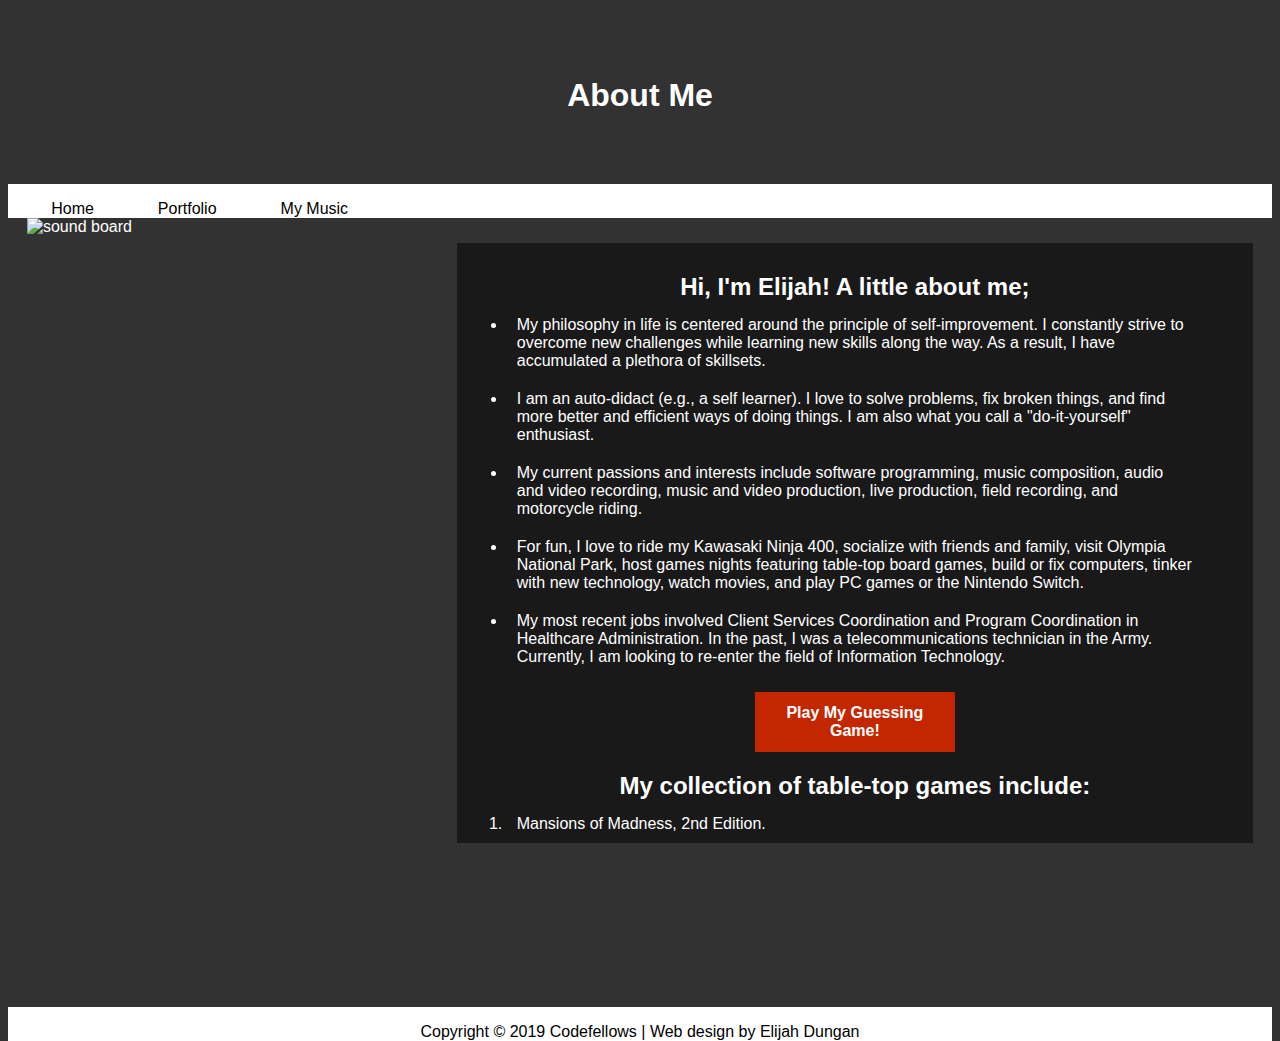
==== index.html @ 58ced511 "completed adding username to guessing game" ====
<!DOCTYPE html>
<html lang="en">
    <head>
        <title>About Elijah Dungan</title>
        <meta charset="utf-8"></meta> 
        <!--<link href="css/reset.css" type="text/css" rel="stylesheet" />-->
        <link href="css/styles.css" type="text/css" rel="stylesheet" />
    </head>
    <body>
        <header>
            <h1>About Me</h1>
            <nav>
                <ul>
                    <li><a href="">Home</a></li>
                    <li><a href="">Portfolio</a></li>
                    <li><a href="https://www.reverbnation.com/elijahdungan" target="_blank">My Music</a></li>
                </ul>
            </nav>
        </header>
        <main>
            <aside>
                <img src="C:\Users\Elijah\code-fellows\201\lab2\Lab2-Demo\content\self_portrait.jpg" alt="sound board"></img>
            </aside>
            <section>
                <article>
                    <h2>Hi, I'm Elijah! A little about me;</h2>
                    <ul>
                        <li>My philosophy in life is centered around the principle of self-improvement. I constantly strive to overcome new challenges while learning new skills along the way. As a result, I have accumulated a plethora of skillsets. </li>
                        <li>I am an auto-didact (e.g., a self learner). I love to solve problems, fix broken things, and find more better and efficient ways of doing things. I am also what you call a "do-it-yourself" enthusiast.  </li>
                        <li>My current passions and interests include software programming, music composition, audio and video recording, music and video production, live production, field recording, and motorcycle riding.</li> 
                        <li>For fun, I love to ride my Kawasaki Ninja 400, socialize with friends and family, visit Olympia National Park, host games nights featuring table-top board games, build or fix computers, tinker with new technology, watch movies, and play PC games or the Nintendo Switch.</li>
                        <li>My most recent jobs involved Client Services Coordination and Program Coordination in Healthcare Administration. In the past, I was a telecommunications technician in the Army. Currently, I am looking to re-enter the field of Information Technology. </li>
                    </ul>
                    <div id="buttonarea">
                        <button id="button" onclick="guessingGame()">Play My Guessing Game!</button>
                    </div>
                    <h2>My collection of table-top games include: </h2>
                    <ol>
                        <li>Mansions of Madness, 2nd Edition.</li>
                        <li>Betrayal at House on the Hill, 2nd Edition with Widow's Walk expansion.</li>
                        <li>Dead of Winter.</li>
                        <li>Detective: A Modern Crime Board Game.</li>
                        <li>Forbidden Desert.</li>
                        <li>Sherif of Nottingham.</li>
                        <li>Magic the Gathering: Arena of the Planeswalkers with Zendikar expansion.</li>
                        <li>One Night Werewolf.</li>
                        <li>Sushi Go</li>
                        <li>Monopoly</li>
                        <li>Clue</li>
                    </ol>
                </article>
            </section>
        </main>
        <footer>
            <p id="copyright">Copyright &copy; 2019 Codefellows | Web design by Elijah Dungan</p>
        </footer>
        <script src="js/app.js" type="text/javascript"></script>
    </body>
</html>
---- css/styles.css ----
* {
    background-color: rgb(50, 50, 50);
    box-sizing: border-box;
    color: white;
    font-family: Arial, Helvetica, sans-serif;
}
body {
    height: 100%;
    position: relative;
}
main {
    display: block;
    min-height: 90vh;
    overflow: hidden;
    position: relative;
    padding-bottom: 0px;
}
header {
    background-image: url("https://scontent-sea1-1.xx.fbcdn.net/v/t31.0-8/23157064_1819688351417320_202713015639352194_o.jpg?_nc_cat=101&_nc_ht=scontent-sea1-1.xx&oh=6e3c5b2032e828e76a6233af0883e0b0&oe=5D6818BF");
    background-repeat: no-repeat;
    background-position: 0px -230px;
    background-attachment: fixed;
    background-size: 100%;
    text-align: center;
}
h1 {
    background-color:rgb(194, 104, 2, 0); 
    display: inline-block;
    font-size: 2em;
    padding: 1.5em;
}
a {
    text-decoration: none;
}
nav {
    background-color: white;
    overflow: hidden;
    width: 100%;
    text-align: center;
}
nav ul li {
    background-color: white;
    float: left;
    list-style-type: none;
}
nav ul li a {
    background-color: rgb(255, 255, 255, 0);
    color: black;
    display: block;
    margin-left: 0.2em;
    margin-right: 3.8em;
/*  transition: 0.4s;
}
nav ul li a:hover {
    padding: 2px;
    border: 2px solid black; 
    transition: 0.4s; */
}
aside {
    float: left;
    margin: 0 1.5%;
    overflow: hidden;
    width: 30%;
    
}
aside img {
    text-align: center;
    margin-top: -14px;
}
section {
    float: right;
    margin: 0 1.5%;
    width: 63%;
}
article {
    background-color: rgb(25, 25, 25);
    height: 600px;
    padding: 10px;
    margin-top: 25px;
    margin-bottom: 25px;
    /*margin-left: -18px;*/
    overflow-y: scroll;
}
h2 {
    background-color: rgb(25, 25, 25);
    text-align: center;
}
article ul {
    background-color: rgb(25, 25, 25);
    padding: 0px;
    margin-top: -15px;
    margin-left: 40px;
    margin-right: 40px;
}
article ul li {
    background-color: rgb(25, 25, 25);
    padding: 10px;
}
#buttonarea {
    background-color: rgb(25, 25, 25);
    text-align: center;
    margin-top: 0px;
    margin-bottom: 0px;
}
#button {
    background-color: rgb(196, 39, 0);
    border: none;
    font-size: 1em;
    font-weight: bold;
    height: 60px;
    width: 200px;
    transition: 0.4s;
}
#button:hover {
    background-color: white;
    color: black;
    transition: 0.4s;
}
article ol {
    background-color: rgb(25, 25, 25);
    padding: 0px;
    margin-top: -15px;
    margin-left: 40px;
    margin-right: 40px;
}
article ol li {
    background-color: rgb(25, 25, 25);
    padding: 10px;
}
footer {
    background-color: rgb(255, 255, 255);
    bottom: 0;
    position: absolute;
    width: 100%;
    height: 2%;
    text-align: center;
}
#copyright {
    background-color: rgb(255, 255, 255);
    color: black;
    font-size: 1em;
};
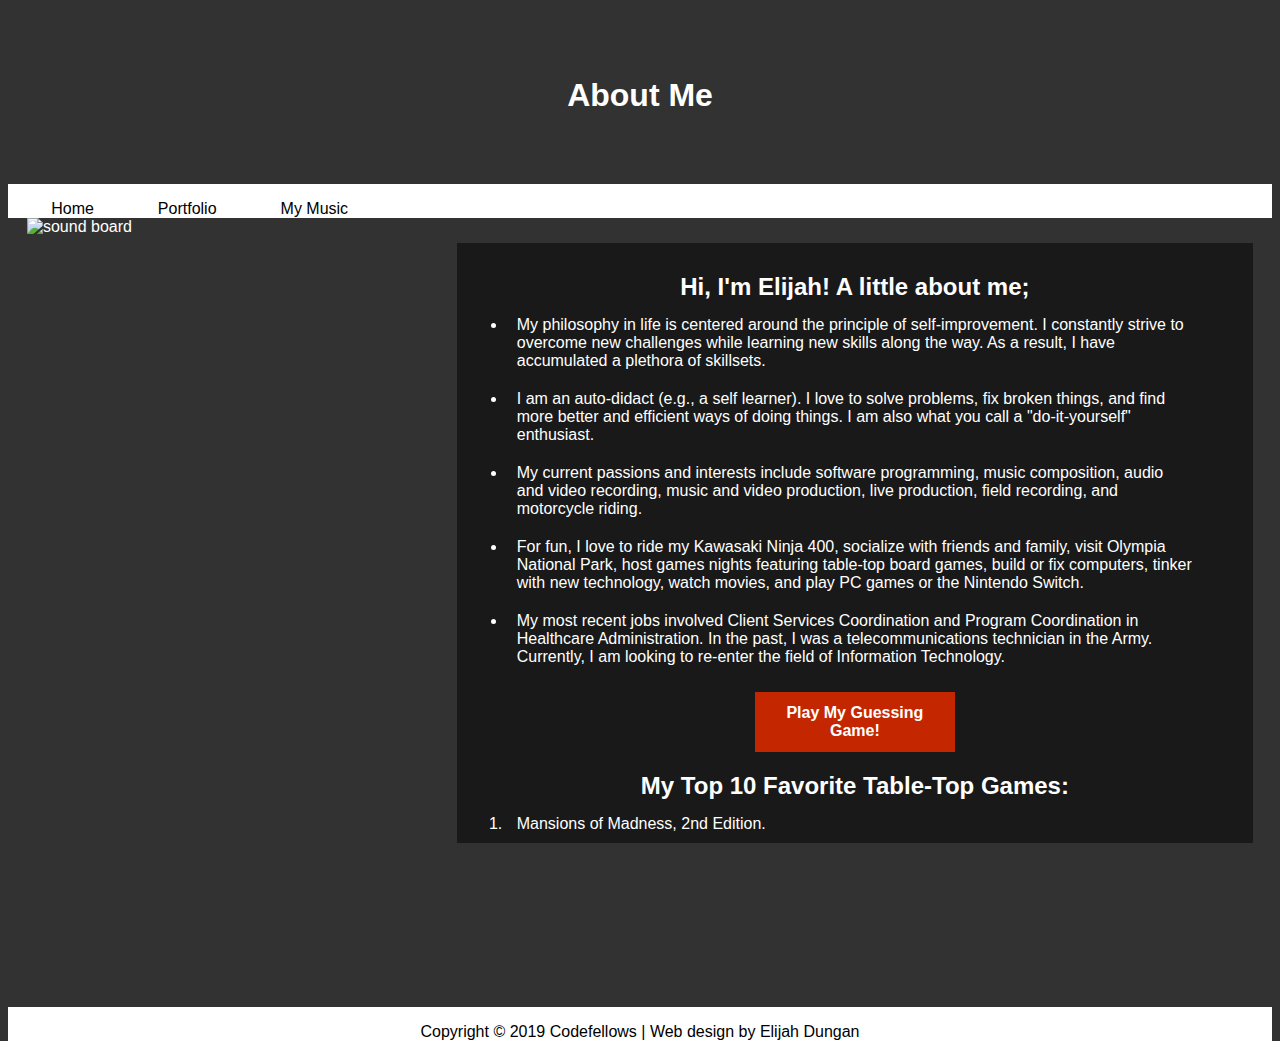
==== commit 6b786ece: "added readme" ====
--- a/index.html
+++ b/index.html
@@ -34,7 +34,7 @@
                     <div id="buttonarea">
                         <button id="button" onclick="guessingGame()">Play My Guessing Game!</button>
                     </div>
-                    <h2>My collection of table-top games include: </h2>
+                    <h2>My Top 10 Favorite Table-Top Games:</h2>
                     <ol>
                         <li>Mansions of Madness, 2nd Edition.</li>
                         <li>Betrayal at House on the Hill, 2nd Edition with Widow's Walk expansion.</li>
@@ -46,7 +46,6 @@
                         <li>One Night Werewolf.</li>
                         <li>Sushi Go</li>
                         <li>Monopoly</li>
-                        <li>Clue</li>
                     </ol>
                 </article>
             </section>
@@ -56,4 +55,4 @@
         </footer>
         <script src="js/app.js" type="text/javascript"></script>
     </body>
-</html>    
+</html>    --- a/css/styles.css
+++ b/css/styles.css
@@ -64,7 +64,6 @@
     
 }
 aside img {
-    text-align: center;
     margin-top: -14px;
 }
 section {
@@ -139,4 +138,4 @@
     background-color: rgb(255, 255, 255);
     color: black;
     font-size: 1em;
-};
+};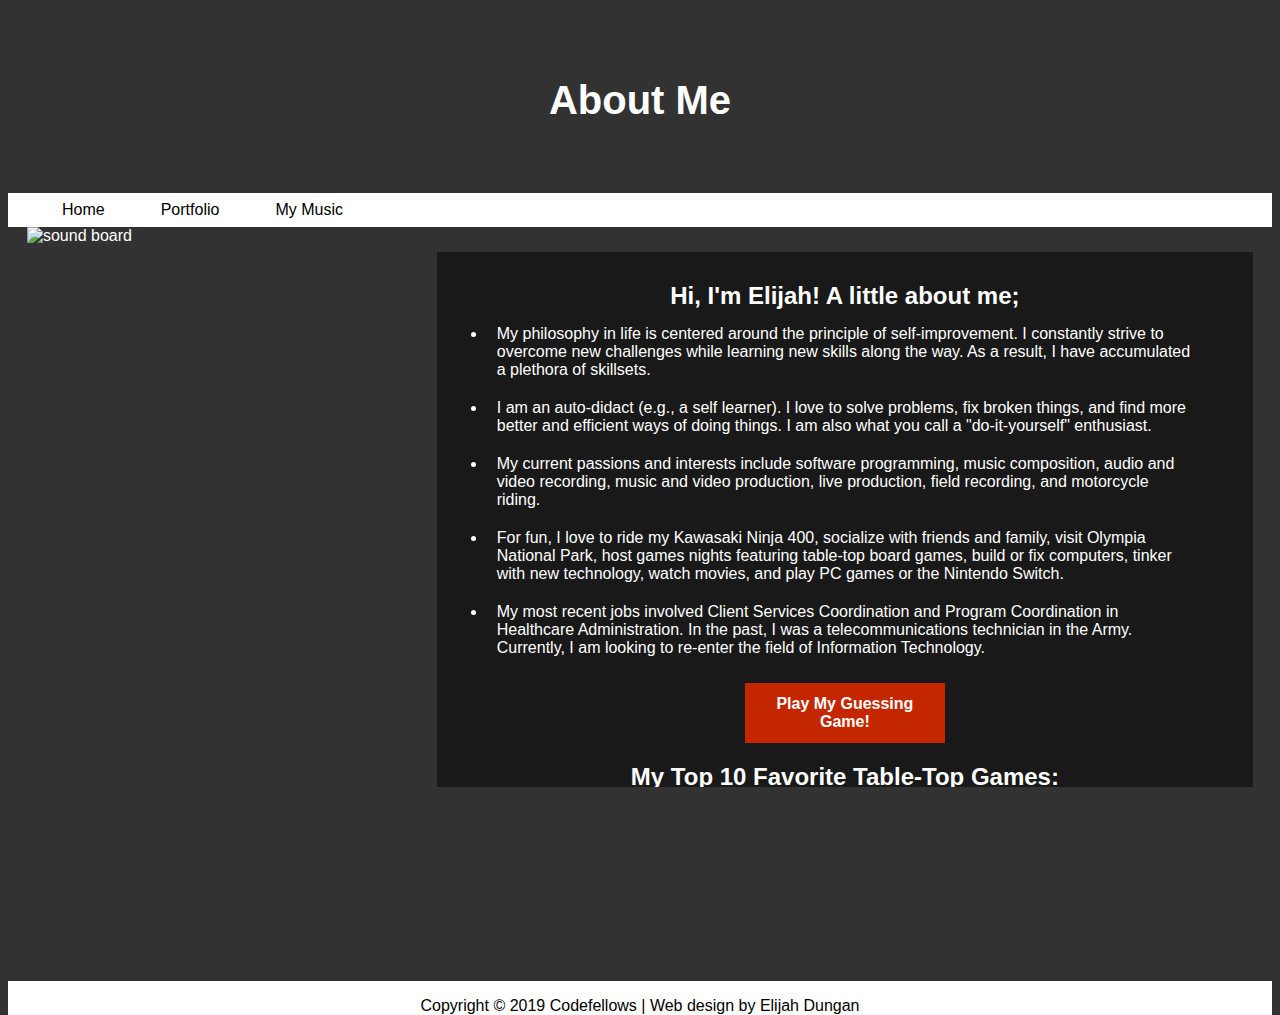
==== commit 43a339f9: "adjusted layout" ====
--- a/index.html
+++ b/index.html
@@ -36,14 +36,14 @@
                     </div>
                     <h2>My Top 10 Favorite Table-Top Games:</h2>
                     <ol>
-                        <li>Mansions of Madness, 2nd Edition.</li>
-                        <li>Betrayal at House on the Hill, 2nd Edition with Widow's Walk expansion.</li>
-                        <li>Dead of Winter.</li>
-                        <li>Detective: A Modern Crime Board Game.</li>
-                        <li>Forbidden Desert.</li>
-                        <li>Sherif of Nottingham.</li>
-                        <li>Magic the Gathering: Arena of the Planeswalkers with Zendikar expansion.</li>
-                        <li>One Night Werewolf.</li>
+                        <li>Mansions of Madness, 2nd Edition</li>
+                        <li>Betrayal at House on the Hill: 2nd Edition</li>
+                        <li>Dead of Winter</li>
+                        <li>Detective: A Modern Crime Board Game</li>
+                        <li>Forbidden Desert</li>
+                        <li>Sherif of Nottingham</li>
+                        <li>Magic the Gathering: Arena of the Planeswalkers</li>
+                        <li>One Night Werewolf</li>
                         <li>Sushi Go</li>
                         <li>Monopoly</li>
                     </ol>
--- a/css/styles.css
+++ b/css/styles.css
@@ -10,7 +10,7 @@
 }
 main {
     display: block;
-    min-height: 90vh;
+    min-height: 86vh;
     overflow: hidden;
     position: relative;
     padding-bottom: 0px;
@@ -26,35 +26,46 @@
 h1 {
     background-color:rgb(194, 104, 2, 0); 
     display: inline-block;
-    font-size: 2em;
+    font-size: 2.5em;
     padding: 1.5em;
+    margin-top: 10px;
+    margin-bottom: 10px;
 }
 a {
     text-decoration: none;
 }
 nav {
-    background-color: white;
+    background-color: rgb(255, 255, 255);
     overflow: hidden;
     width: 100%;
     text-align: center;
 }
 nav ul li {
-    background-color: white;
+    background-color: rgb(255, 255, 255);
     float: left;
     list-style-type: none;
+    padding: 10px;
+    margin-top: -18px;
+    margin-bottom: -2px;
+    margin-left: -28px;
 }
 nav ul li a {
-    background-color: rgb(255, 255, 255, 0);
+    background-color: rgb(255, 255, 255);
     color: black;
     display: block;
-    margin-left: 0.2em;
-    margin-right: 3.8em;
-/*  transition: 0.4s;
+    margin-left: 2em;
+    margin-right: 2em;
+    padding: 0px;
+    
 }
 nav ul li a:hover {
+    border: 2px solid black; 
     padding: 2px;
-    border: 2px solid black; 
-    transition: 0.4s; */
+   
+    margin-bottom: -4px;
+    margin-top: -4px;
+    margin-left: 1.75em;
+    margin-right: 1.75em;
 }
 aside {
     float: left;
@@ -64,6 +75,7 @@
     
 }
 aside img {
+    height: 600px;
     margin-top: -14px;
 }
 section {
@@ -73,11 +85,11 @@
 }
 article {
     background-color: rgb(25, 25, 25);
-    height: 600px;
+    height: 535px;
     padding: 10px;
     margin-top: 25px;
     margin-bottom: 25px;
-    /*margin-left: -18px;*/
+    margin-left: -20px;
     overflow-y: scroll;
 }
 h2 {
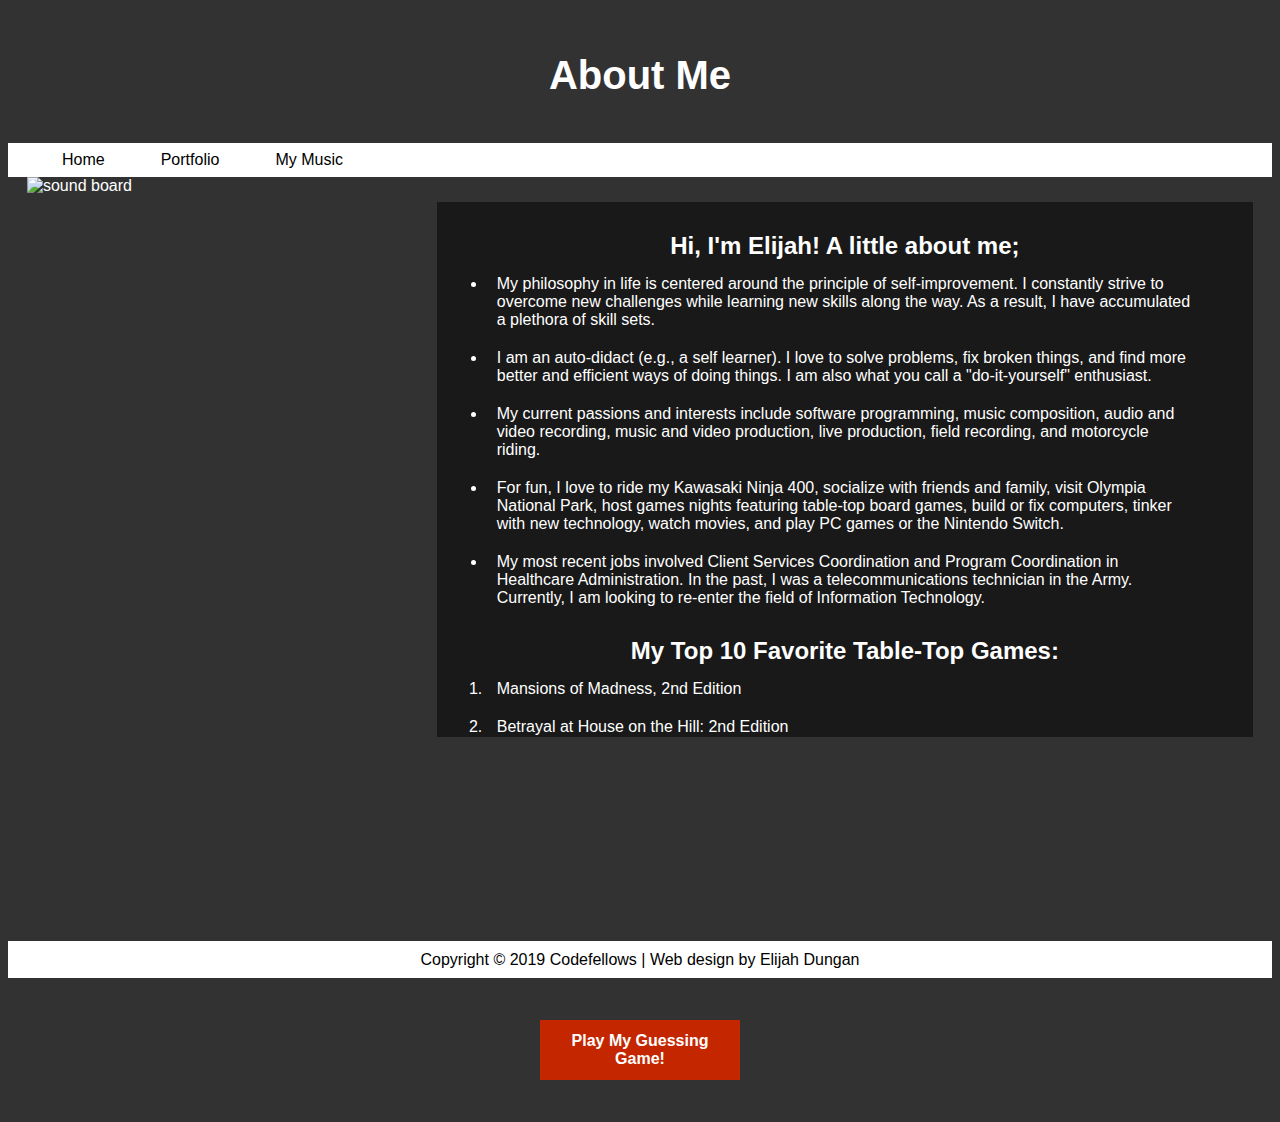
==== commit 1b53a188: "overhauled layout" ====
--- a/index.html
+++ b/index.html
@@ -7,7 +7,7 @@
         <link href="css/styles.css" type="text/css" rel="stylesheet" />
     </head>
     <body>
-        <header>
+        <header id="header1">
             <h1>About Me</h1>
             <nav>
                 <ul>
@@ -25,15 +25,12 @@
                 <article>
                     <h2>Hi, I'm Elijah! A little about me;</h2>
                     <ul>
-                        <li>My philosophy in life is centered around the principle of self-improvement. I constantly strive to overcome new challenges while learning new skills along the way. As a result, I have accumulated a plethora of skillsets. </li>
+                        <li>My philosophy in life is centered around the principle of self-improvement. I constantly strive to overcome new challenges while learning new skills along the way. As a result, I have accumulated a plethora of skill sets. </li>
                         <li>I am an auto-didact (e.g., a self learner). I love to solve problems, fix broken things, and find more better and efficient ways of doing things. I am also what you call a "do-it-yourself" enthusiast.  </li>
                         <li>My current passions and interests include software programming, music composition, audio and video recording, music and video production, live production, field recording, and motorcycle riding.</li> 
                         <li>For fun, I love to ride my Kawasaki Ninja 400, socialize with friends and family, visit Olympia National Park, host games nights featuring table-top board games, build or fix computers, tinker with new technology, watch movies, and play PC games or the Nintendo Switch.</li>
                         <li>My most recent jobs involved Client Services Coordination and Program Coordination in Healthcare Administration. In the past, I was a telecommunications technician in the Army. Currently, I am looking to re-enter the field of Information Technology. </li>
                     </ul>
-                    <div id="buttonarea">
-                        <button id="button" onclick="guessingGame()">Play My Guessing Game!</button>
-                    </div>
                     <h2>My Top 10 Favorite Table-Top Games:</h2>
                     <ol>
                         <li>Mansions of Madness, 2nd Edition</li>
@@ -49,9 +46,14 @@
                     </ol>
                 </article>
             </section>
+            <div id="subfooter">
+                <p id="copyright">Copyright &copy; 2019 Codefellows | Web design by Elijah Dungan</p>
+            </div>
         </main>
         <footer>
-            <p id="copyright">Copyright &copy; 2019 Codefellows | Web design by Elijah Dungan</p>
+            <div id="buttonarea">
+                <button id="button" onclick="guessingGame()">Play My Guessing Game!</button>
+            </div>
         </footer>
         <script src="js/app.js" type="text/javascript"></script>
     </body>
--- a/css/styles.css
+++ b/css/styles.css
@@ -6,28 +6,22 @@
 }
 body {
     height: 100%;
+    background-image: url("https://scontent-sea1-1.xx.fbcdn.net/v/t1.0-9/35405017_2065145543538265_7500761732189519872_o.jpg?_nc_cat=105&_nc_ht=scontent-sea1-1.xx&oh=829f790b05176910fa8a2e32b8665c3e&oe=5D2B5884");
+    background-repeat: no-repeat;
+    background-position: 0px 0px;
+    background-attachment: fixed;
+    background-size: 110%;
     position: relative;
 }
-main {
-    display: block;
-    min-height: 86vh;
-    overflow: hidden;
-    position: relative;
-    padding-bottom: 0px;
-}
 header {
-    background-image: url("https://scontent-sea1-1.xx.fbcdn.net/v/t31.0-8/23157064_1819688351417320_202713015639352194_o.jpg?_nc_cat=101&_nc_ht=scontent-sea1-1.xx&oh=6e3c5b2032e828e76a6233af0883e0b0&oe=5D6818BF");
-    background-repeat: no-repeat;
-    background-position: 0px -230px;
-    background-attachment: fixed;
-    background-size: 100%;
+    background-color: rgb(0, 0, 0, 0);
     text-align: center;
 }
 h1 {
-    background-color:rgb(194, 104, 2, 0); 
+    background-color:rgb(0, 0, 0, 0); 
     display: inline-block;
     font-size: 2.5em;
-    padding: 1.5em;
+    padding: 35px;
     margin-top: 10px;
     margin-bottom: 10px;
 }
@@ -55,8 +49,7 @@
     display: block;
     margin-left: 2em;
     margin-right: 2em;
-    padding: 0px;
-    
+    padding: 0px;   
 }
 nav ul li a:hover {
     border: 2px solid black; 
@@ -67,16 +60,22 @@
     margin-left: 1.75em;
     margin-right: 1.75em;
 }
+main {
+    display: block;
+    overflow: hidden;
+    position: relative;
+    min-height: 89vh;
+}
 aside {
     float: left;
     margin: 0 1.5%;
     overflow: hidden;
-    width: 30%;
-    
+    width: 30%;   
 }
 aside img {
     height: 600px;
     margin-top: -14px;
+    margin-bottom: -2px;
 }
 section {
     float: right;
@@ -107,11 +106,43 @@
     background-color: rgb(25, 25, 25);
     padding: 10px;
 }
-#buttonarea {
+article ol {
     background-color: rgb(25, 25, 25);
+    padding: 0px;
+    margin-top: -15px;
+    margin-left: 40px;
+    margin-right: 40px;
+}
+article ol li {
+    background-color: rgb(25, 25, 25);
+    padding: 10px;
+}
+#subfooter {
+    background-color: rgb(255, 255, 255);
+    bottom: 0;
+    position: absolute;
+    width: 100%;
+    height: 37px;
     text-align: center;
+}
+#copyright {
+    background-color: rgb(255, 255, 255);
+    color: black;
+    font-size: 1em;
     margin-top: 0px;
     margin-bottom: 0px;
+    padding: 10px;
+}
+footer {
+    background-color: rgb(194, 104, 2, 0);
+    display: block;
+}
+#buttonarea {
+    background-color: rgb(25, 25, 25, 0);
+    text-align: center;
+    padding: 32px;
+    margin-top: 10px;
+    margin-bottom: 10px;
 }
 #button {
     background-color: rgb(196, 39, 0);
@@ -126,28 +157,4 @@
     background-color: white;
     color: black;
     transition: 0.4s;
-}
-article ol {
-    background-color: rgb(25, 25, 25);
-    padding: 0px;
-    margin-top: -15px;
-    margin-left: 40px;
-    margin-right: 40px;
-}
-article ol li {
-    background-color: rgb(25, 25, 25);
-    padding: 10px;
-}
-footer {
-    background-color: rgb(255, 255, 255);
-    bottom: 0;
-    position: absolute;
-    width: 100%;
-    height: 2%;
-    text-align: center;
-}
-#copyright {
-    background-color: rgb(255, 255, 255);
-    color: black;
-    font-size: 1em;
 };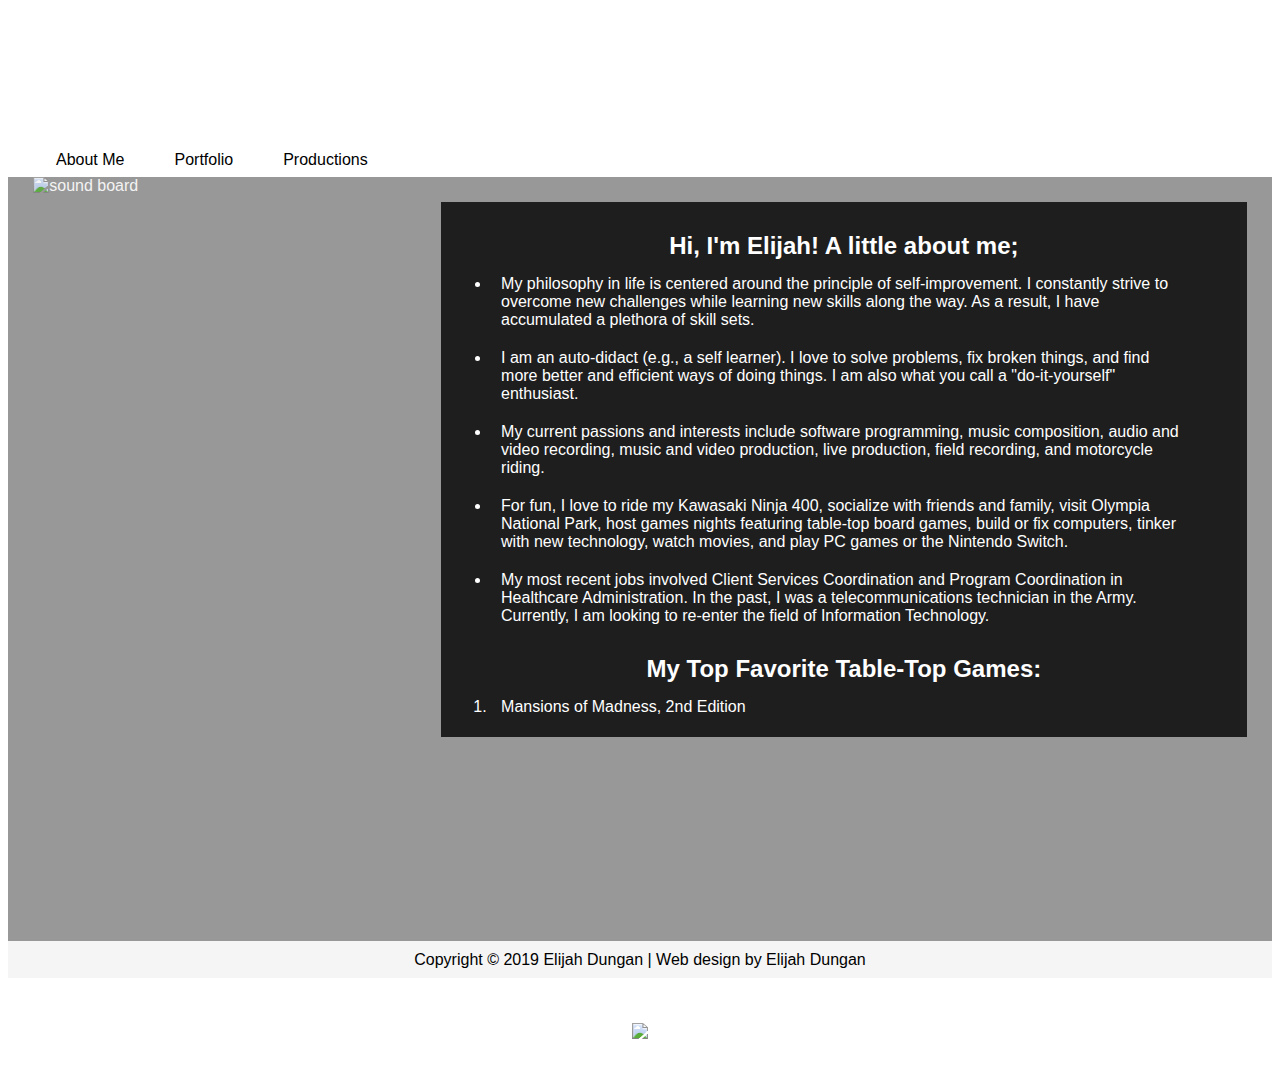
==== commit 09b563d9: "moved guessing game button and placed codefellows img inside footer" ====
--- a/index.html
+++ b/index.html
@@ -11,9 +11,9 @@
             <h1>About Me</h1>
             <nav>
                 <ul>
-                    <li><a href="">Home</a></li>
-                    <li><a href="">Portfolio</a></li>
-                    <li><a href="https://www.reverbnation.com/elijahdungan" target="_blank">My Music</a></li>
+                    <li><a href="C:\Users\Elijah\code-fellows\201\lab2\Lab2-Demo\index.html">About Me</a></li>
+                    <li><a href="C:\Users\Elijah\code-fellows\201\lab2\Lab2-Demo\portfolio.html">Portfolio</a></li>
+                    <li><a href="C:\Users\Elijah\code-fellows\201\lab2\Lab2-Demo\productions.html">Productions</a></li>
                 </ul>
             </nav>
         </header>
@@ -31,7 +31,7 @@
                         <li>For fun, I love to ride my Kawasaki Ninja 400, socialize with friends and family, visit Olympia National Park, host games nights featuring table-top board games, build or fix computers, tinker with new technology, watch movies, and play PC games or the Nintendo Switch.</li>
                         <li>My most recent jobs involved Client Services Coordination and Program Coordination in Healthcare Administration. In the past, I was a telecommunications technician in the Army. Currently, I am looking to re-enter the field of Information Technology. </li>
                     </ul>
-                    <h2>My Top 10 Favorite Table-Top Games:</h2>
+                    <h2>My Top Favorite Table-Top Games:</h2>
                     <ol>
                         <li>Mansions of Madness, 2nd Edition</li>
                         <li>Betrayal at House on the Hill: 2nd Edition</li>
@@ -47,13 +47,11 @@
                 </article>
             </section>
             <div id="subfooter">
-                <p id="copyright">Copyright &copy; 2019 Codefellows | Web design by Elijah Dungan</p>
+                <p id="copyright">Copyright &copy; 2019 Elijah Dungan | Web design by Elijah Dungan</p>
             </div>
         </main>
         <footer>
-            <div id="buttonarea">
-                <button id="button" onclick="guessingGame()">Play My Guessing Game!</button>
-            </div>
+            <a href="https://www.codefellows.org" target="_blank"><img src="https://images.ctfassets.net/qjy3jg1udcmq/1MN5F84EVi0SaAieSkqY6S/46d632aa1811432f9c0a92600a1a5ee6/cf-logo-horizontal-2-color-white.png"></a>
         </footer>
         <script src="js/app.js" type="text/javascript"></script>
     </body>
--- a/css/styles.css
+++ b/css/styles.css
@@ -1,16 +1,15 @@
 * {
-    background-color: rgb(50, 50, 50);
     box-sizing: border-box;
     color: white;
     font-family: Arial, Helvetica, sans-serif;
 }
 body {
     height: 100%;
-    background-image: url("https://scontent-sea1-1.xx.fbcdn.net/v/t1.0-9/35405017_2065145543538265_7500761732189519872_o.jpg?_nc_cat=105&_nc_ht=scontent-sea1-1.xx&oh=829f790b05176910fa8a2e32b8665c3e&oe=5D2B5884");
+    background-image: url("http://c1.peakpx.com/wallpaper/756/535/588/mixer-dj-audio-equipment-wallpaper.jpg");
     background-repeat: no-repeat;
-    background-position: 0px 0px;
+    background-position: -75px -400px;
     background-attachment: fixed;
-    background-size: 110%;
+    background-size: 280%;
     position: relative;
 }
 header {
@@ -29,22 +28,22 @@
     text-decoration: none;
 }
 nav {
-    background-color: rgb(255, 255, 255);
+    background-color: rgb(255, 255, 255, 0.9);
     overflow: hidden;
     width: 100%;
     text-align: center;
 }
 nav ul li {
-    background-color: rgb(255, 255, 255);
+    background-color: rgb(255, 255, 255, 0);
     float: left;
     list-style-type: none;
     padding: 10px;
     margin-top: -18px;
     margin-bottom: -2px;
-    margin-left: -28px;
+    margin-left: -34px;
 }
 nav ul li a {
-    background-color: rgb(255, 255, 255);
+    background-color: rgb(255, 255, 255, 0);
     color: black;
     display: block;
     margin-left: 2em;
@@ -54,13 +53,13 @@
 nav ul li a:hover {
     border: 2px solid black; 
     padding: 2px;
-   
     margin-bottom: -4px;
     margin-top: -4px;
     margin-left: 1.75em;
     margin-right: 1.75em;
 }
 main {
+    background-color: rgb(50, 50, 50, 0.5);
     display: block;
     overflow: hidden;
     position: relative;
@@ -68,7 +67,7 @@
 }
 aside {
     float: left;
-    margin: 0 1.5%;
+    margin: 0 2%;
     overflow: hidden;
     width: 30%;   
 }
@@ -76,49 +75,58 @@
     height: 600px;
     margin-top: -14px;
     margin-bottom: -2px;
+    opacity: 0.89;
+    filter: alpha(opacity=100);
 }
 section {
     float: right;
-    margin: 0 1.5%;
-    width: 63%;
+    margin: 0 2%;
+    width: 62%;
 }
 article {
-    background-color: rgb(25, 25, 25);
+    background-color: rgb(0, 0, 0, 0.8);
     height: 535px;
     padding: 10px;
     margin-top: 25px;
     margin-bottom: 25px;
-    margin-left: -20px;
+    margin-left: -22px;
     overflow-y: scroll;
 }
 h2 {
-    background-color: rgb(25, 25, 25);
+    background-color: rgb(25, 25, 25, 0);
     text-align: center;
 }
 article ul {
-    background-color: rgb(25, 25, 25);
+    background-color: rgb(25, 25, 25, 0);
     padding: 0px;
     margin-top: -15px;
     margin-left: 40px;
     margin-right: 40px;
 }
+article p {
+    background-color: rgb(25, 25, 25, 0);
+    padding: 10px;
+    margin-top: -15px;
+    margin-left: 40px;
+    margin-right: 40px;
+}
 article ul li {
-    background-color: rgb(25, 25, 25);
+    background-color: rgb(25, 25, 25, 0);
     padding: 10px;
 }
 article ol {
-    background-color: rgb(25, 25, 25);
+    background-color: rgb(25, 25, 25, 0);
     padding: 0px;
     margin-top: -15px;
     margin-left: 40px;
     margin-right: 40px;
 }
 article ol li {
-    background-color: rgb(25, 25, 25);
+    background-color: rgb(25, 25, 25, 0);
     padding: 10px;
 }
 #subfooter {
-    background-color: rgb(255, 255, 255);
+    background-color: rgb(255, 255, 255, 0.9);
     bottom: 0;
     position: absolute;
     width: 100%;
@@ -126,7 +134,7 @@
     text-align: center;
 }
 #copyright {
-    background-color: rgb(255, 255, 255);
+    background-color: rgb(255, 255, 255, 0);
     color: black;
     font-size: 1em;
     margin-top: 0px;
@@ -134,15 +142,21 @@
     padding: 10px;
 }
 footer {
-    background-color: rgb(194, 104, 2, 0);
+    background-color: rgb(0, 0, 0, 0);
     display: block;
+    height: auto;
+    width: auto;
+    text-align: center;
+}
+footer a img{
+        height: 55px;
+        margin-top: 45px;
+        margin-bottom: 30px;
 }
 #buttonarea {
     background-color: rgb(25, 25, 25, 0);
     text-align: center;
-    padding: 32px;
-    margin-top: 10px;
-    margin-bottom: 10px;
+    padding: 50px; /* remove when porfolio links are added */
 }
 #button {
     background-color: rgb(196, 39, 0);
@@ -157,4 +171,18 @@
     background-color: white;
     color: black;
     transition: 0.4s;
+}
+.music {
+    width: auto;
+    height: auto;
+    min-width: 100%;
+    max-width: 100%;
+    padding: 0px 30px 0px 30px;
+}
+.video {
+    width: auto;
+    height: 416px;
+    min-width: 100%;
+    max-width: 100%;
+    padding: 0px 30px 0px 30px;
 };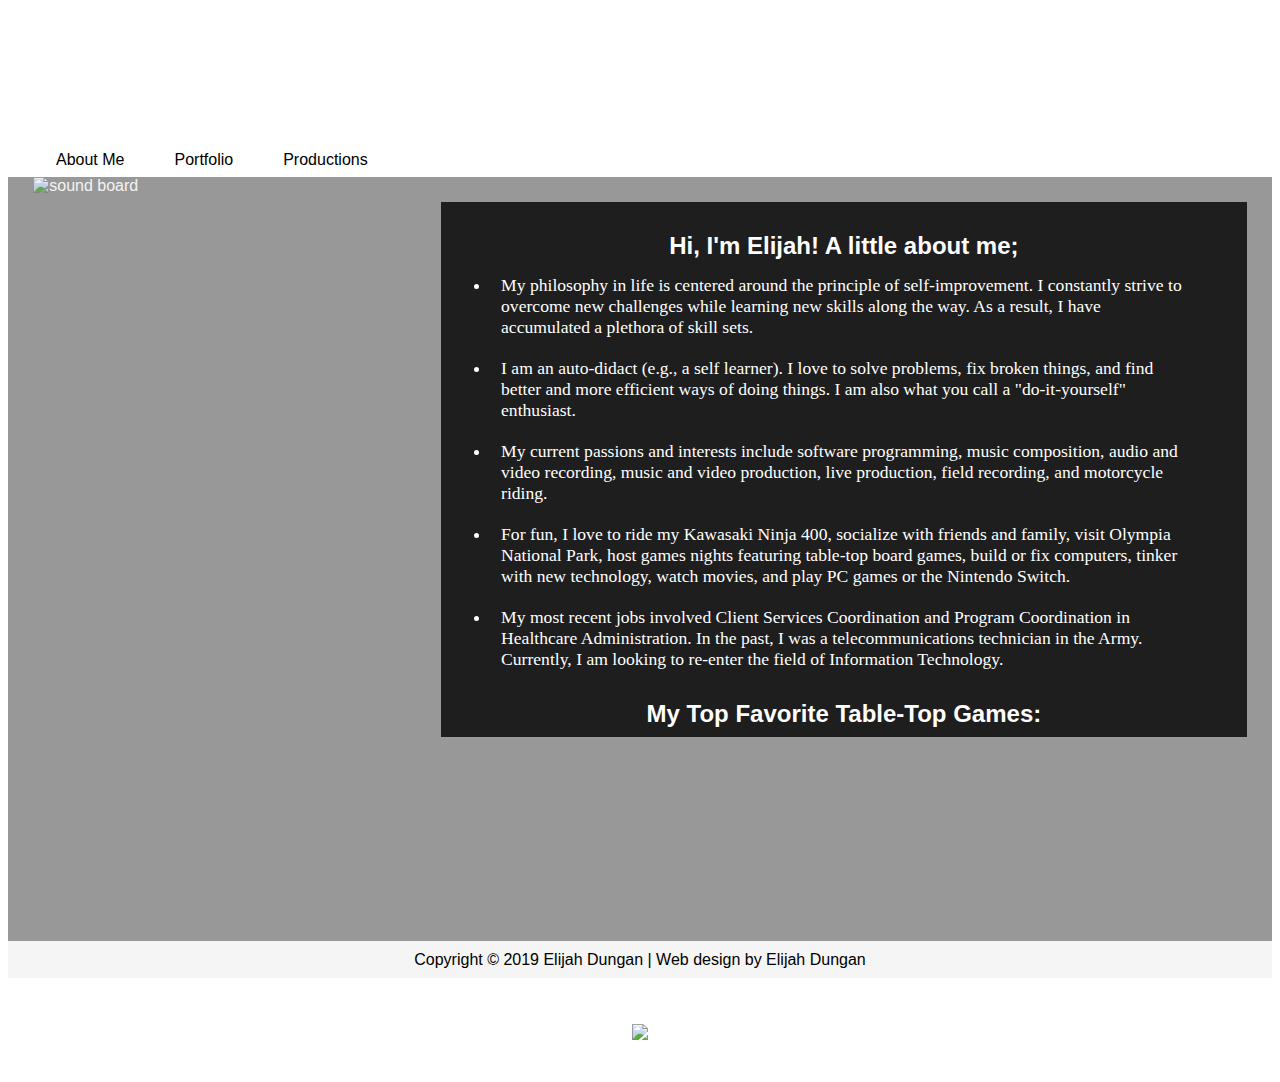
==== commit 55513ebc: "push before pair programming" ====
--- a/index.html
+++ b/index.html
@@ -26,7 +26,7 @@
                     <h2>Hi, I'm Elijah! A little about me;</h2>
                     <ul>
                         <li>My philosophy in life is centered around the principle of self-improvement. I constantly strive to overcome new challenges while learning new skills along the way. As a result, I have accumulated a plethora of skill sets. </li>
-                        <li>I am an auto-didact (e.g., a self learner). I love to solve problems, fix broken things, and find more better and efficient ways of doing things. I am also what you call a "do-it-yourself" enthusiast.  </li>
+                        <li>I am an auto-didact (e.g., a self learner). I love to solve problems, fix broken things, and find better and more efficient ways of doing things. I am also what you call a "do-it-yourself" enthusiast.  </li>
                         <li>My current passions and interests include software programming, music composition, audio and video recording, music and video production, live production, field recording, and motorcycle riding.</li> 
                         <li>For fun, I love to ride my Kawasaki Ninja 400, socialize with friends and family, visit Olympia National Park, host games nights featuring table-top board games, build or fix computers, tinker with new technology, watch movies, and play PC games or the Nintendo Switch.</li>
                         <li>My most recent jobs involved Client Services Coordination and Program Coordination in Healthcare Administration. In the past, I was a telecommunications technician in the Army. Currently, I am looking to re-enter the field of Information Technology. </li>
@@ -51,7 +51,18 @@
             </div>
         </main>
         <footer>
-            <a href="https://www.codefellows.org" target="_blank"><img src="https://images.ctfassets.net/qjy3jg1udcmq/1MN5F84EVi0SaAieSkqY6S/46d632aa1811432f9c0a92600a1a5ee6/cf-logo-horizontal-2-color-white.png"></a>
+            <div id="footerleft">
+                <!--
+                <h3>Follow Me:</h3>
+                <a href="https://www.linkedin.com/in/elijah-dungan/" target="_blank"><img id="socialmedia" src="C:\Users\Elijah\code-fellows\201\lab2\Lab2-Demo\content\linkedin_white.png"></img></a>
+                <a href="https://www.facebook.com/elijah.dungan.9?ref=bookmarks" target="_blank"><img id="socialmedia" src="C:\Users\Elijah\code-fellows\201\lab2\Lab2-Demo\content\facebook_white.png"></img></a>
+                -->
+            </div>
+            <div id="footercenter"></div>
+                <a href="https://www.codefellows.org" target="_blank"><img id="codefellowsimg" src="https://images.ctfassets.net/qjy3jg1udcmq/1MN5F84EVi0SaAieSkqY6S/46d632aa1811432f9c0a92600a1a5ee6/cf-logo-horizontal-2-color-white.png"></a>
+            </div>
+            <div id="footerright">
+            </div>
         </footer>
         <script src="js/app.js" type="text/javascript"></script>
     </body>
--- a/css/styles.css
+++ b/css/styles.css
@@ -105,6 +105,8 @@
 }
 article p {
     background-color: rgb(25, 25, 25, 0);
+    font-family: 'Times New Roman', Times, serif;
+    font-size: 1.1em;
     padding: 10px;
     margin-top: -15px;
     margin-left: 40px;
@@ -112,7 +114,12 @@
 }
 article ul li {
     background-color: rgb(25, 25, 25, 0);
-    padding: 10px;
+    font-family: 'Times New Roman', Times, serif;
+    font-size: 1.1em;
+    padding: 10px;
+}
+article ul li a {
+    font-size: 1em;
 }
 article ol {
     background-color: rgb(25, 25, 25, 0);
@@ -148,10 +155,34 @@
     width: auto;
     text-align: center;
 }
-footer a img{
-        height: 55px;
-        margin-top: 45px;
-        margin-bottom: 30px;
+#footerleft {
+    display: block;
+    float: left;
+    margin-left: 17%;
+    margin-top: 0%;
+    margin-right: -83%;
+}
+#footerleft h3 {
+    float: left;
+}
+#socialmedia {
+    float: center;
+    margin-left: 8px;
+    margin-right: 8px;
+    width: 45px;
+}
+#footerright {
+    display: block;
+    float: right;
+}
+#footercenter {
+    display: block;
+    float: center;
+}
+#codefellowsimg {
+    height: 55px; /*55px*/ /*30px*/
+    margin-top: 46px; /*46px*/ /*55px*/
+    margin-bottom: 30px; /*30px*/ /*45px*/
 }
 #buttonarea {
     background-color: rgb(25, 25, 25, 0);
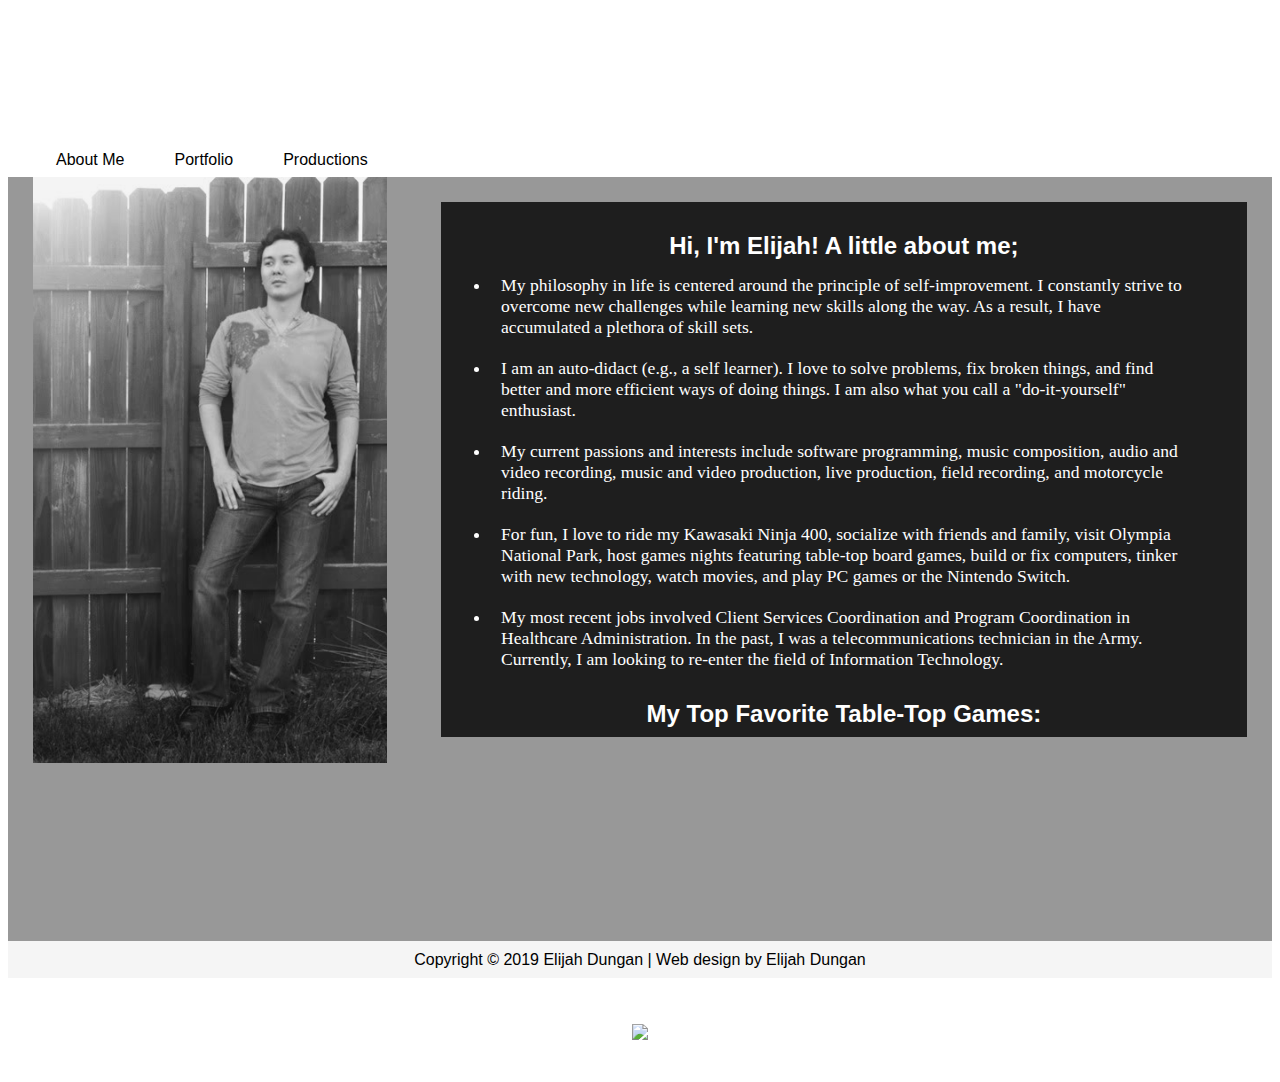
==== commit 0e0f1f88: "fixed 3 more broken links" ====
--- a/index.html
+++ b/index.html
@@ -11,15 +11,15 @@
             <h1>About Me</h1>
             <nav>
                 <ul>
-                    <li><a href="C:\Users\Elijah\code-fellows\201\lab2\Lab2-Demo\index.html">About Me</a></li>
-                    <li><a href="C:\Users\Elijah\code-fellows\201\lab2\Lab2-Demo\portfolio.html">Portfolio</a></li>
-                    <li><a href="C:\Users\Elijah\code-fellows\201\lab2\Lab2-Demo\productions.html">Productions</a></li>
+                    <li><a href="./index.html">About Me</a></li>
+                    <li><a href="./portfolio.html">Portfolio</a></li>
+                    <li><a href="./productions.html">Productions</a></li>
                 </ul>
             </nav>
         </header>
         <main>
             <aside>
-                <img src="C:\Users\Elijah\code-fellows\201\lab2\Lab2-Demo\content\self_portrait.jpg" alt="sound board"></img>
+                <img src="./content/self_portrait.jpg" alt="self portrait"></img>
             </aside>
             <section>
                 <article>
@@ -46,22 +46,22 @@
                     </ol>
                 </article>
             </section>
+            <div id="subfooterleft">
+                <!--
+                <h3>Follow Me:</h3>
+                <a href="https://www.linkedin.com/in/elijah-dungan/" target="_blank"><img id="socialmedia" src="./content/linkedin_white.png"></img></a>
+                <a href="https://www.facebook.com/elijah.dungan.9?ref=bookmarks" target="_blank"><img id="socialmedia" src="./content/facebook_white.png"></img></a>
+                -->
+            </div>
             <div id="subfooter">
                 <p id="copyright">Copyright &copy; 2019 Elijah Dungan | Web design by Elijah Dungan</p>
             </div>
+            <div id="subfooterright">
+            </div>
         </main>
         <footer>
-            <div id="footerleft">
-                <!--
-                <h3>Follow Me:</h3>
-                <a href="https://www.linkedin.com/in/elijah-dungan/" target="_blank"><img id="socialmedia" src="C:\Users\Elijah\code-fellows\201\lab2\Lab2-Demo\content\linkedin_white.png"></img></a>
-                <a href="https://www.facebook.com/elijah.dungan.9?ref=bookmarks" target="_blank"><img id="socialmedia" src="C:\Users\Elijah\code-fellows\201\lab2\Lab2-Demo\content\facebook_white.png"></img></a>
-                -->
-            </div>
             <div id="footercenter"></div>
                 <a href="https://www.codefellows.org" target="_blank"><img id="codefellowsimg" src="https://images.ctfassets.net/qjy3jg1udcmq/1MN5F84EVi0SaAieSkqY6S/46d632aa1811432f9c0a92600a1a5ee6/cf-logo-horizontal-2-color-white.png"></a>
-            </div>
-            <div id="footerright">
             </div>
         </footer>
         <script src="js/app.js" type="text/javascript"></script>
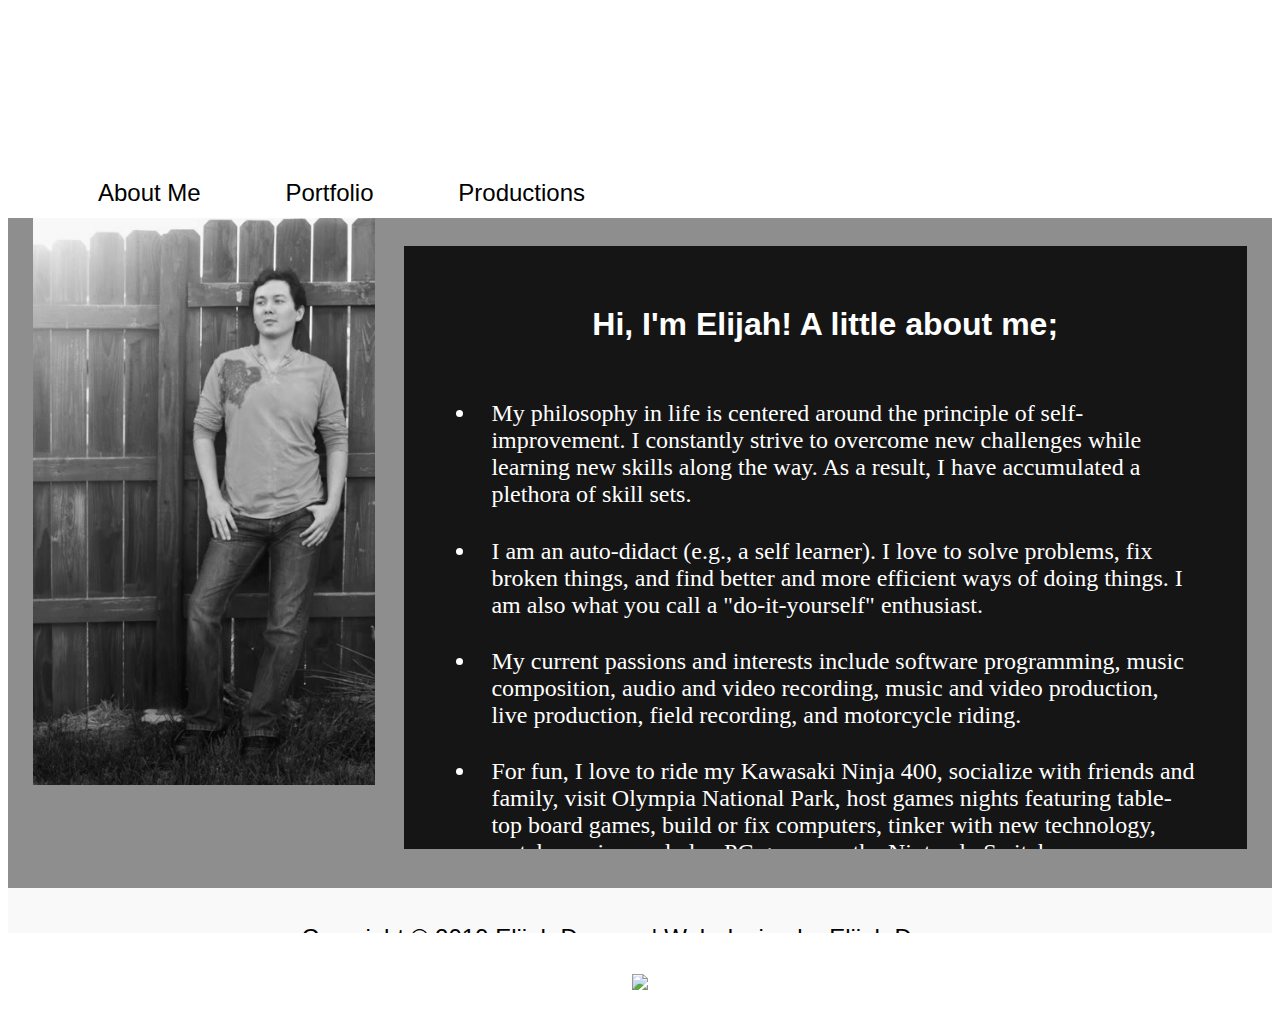
==== commit 1ea9be9f: "fixed conflict" ====
--- a/index.html
+++ b/index.html
@@ -3,8 +3,8 @@
     <head>
         <title>About Elijah Dungan</title>
         <meta charset="utf-8"></meta> 
-        <!--<link href="css/reset.css" type="text/css" rel="stylesheet" />-->
-        <link href="css/styles.css" type="text/css" rel="stylesheet" />
+        <link href="css/reset.css" type="text/css" rel="stylesheet"/>
+        <link href="css/styles.css" type="text/css" rel="stylesheet"/>
     </head>
     <body>
         <header id="header1">
@@ -46,17 +46,8 @@
                     </ol>
                 </article>
             </section>
-            <div id="subfooterleft">
-                <!--
-                <h3>Follow Me:</h3>
-                <a href="https://www.linkedin.com/in/elijah-dungan/" target="_blank"><img id="socialmedia" src="./content/linkedin_white.png"></img></a>
-                <a href="https://www.facebook.com/elijah.dungan.9?ref=bookmarks" target="_blank"><img id="socialmedia" src="./content/facebook_white.png"></img></a>
-                -->
-            </div>
             <div id="subfooter">
                 <p id="copyright">Copyright &copy; 2019 Elijah Dungan | Web design by Elijah Dungan</p>
-            </div>
-            <div id="subfooterright">
             </div>
         </main>
         <footer>
@@ -66,4 +57,4 @@
         </footer>
         <script src="js/app.js" type="text/javascript"></script>
     </body>
-</html>    +</html>    
--- a/css/styles.css
+++ b/css/styles.css
@@ -3,12 +3,31 @@
     color: white;
     font-family: Arial, Helvetica, sans-serif;
 }
+h1 {
+    background-color:rgb(0, 0, 0, 0); 
+    display: inline-block;
+    font-family: Arial, Helvetica, sans-serif;
+    font-size: 3.1em;
+    font-weight: bolder;
+    margin: 3% 0 3% 0;
+    padding: 1%;
+}
+h2 {
+    background-color: rgb(25, 25, 25, 0);
+    text-align: center;
+    font-size: 2em;
+    padding: 2%;
+}
+a {
+    font-family: Arial, Helvetica, sans-serif;
+    text-decoration: none;
+}
 body {
     height: 100%;
     background-image: url("http://c1.peakpx.com/wallpaper/756/535/588/mixer-dj-audio-equipment-wallpaper.jpg");
     background-repeat: no-repeat;
-    background-position: -75px -400px;
-    background-attachment: fixed;
+    background-position: -100px -620px;
+    background-attachment: fixed; 
     background-size: 280%;
     position: relative;
 }
@@ -16,137 +35,111 @@
     background-color: rgb(0, 0, 0, 0);
     text-align: center;
 }
-h1 {
-    background-color:rgb(0, 0, 0, 0); 
-    display: inline-block;
-    font-size: 2.5em;
-    padding: 35px;
-    margin-top: 10px;
-    margin-bottom: 10px;
-}
-a {
-    text-decoration: none;
-}
 nav {
-    background-color: rgb(255, 255, 255, 0.9);
+    background-color: rgb(255, 255, 255, 0.95);
     overflow: hidden;
     width: 100%;
     text-align: center;
+    padding: 0.6%;
+}
+nav ul {
+    margin: 0;
 }
 nav ul li {
     background-color: rgb(255, 255, 255, 0);
     float: left;
     list-style-type: none;
-    padding: 10px;
-    margin-top: -18px;
-    margin-bottom: -2px;
-    margin-left: -34px;
+    padding: 0;
 }
 nav ul li a {
     background-color: rgb(255, 255, 255, 0);
     color: black;
+    border: 2px solid rgb(0, 0, 0, 0); 
     display: block;
-    margin-left: 2em;
-    margin-right: 2em;
-    padding: 0px;   
+    font-size: 1.5em;
+    margin-left: 1.6em;
+    margin-right: 1.6em; 
+    padding: 2px; 
 }
 nav ul li a:hover {
     border: 2px solid black; 
-    padding: 2px;
-    margin-bottom: -4px;
-    margin-top: -4px;
-    margin-left: 1.75em;
-    margin-right: 1.75em;
 }
 main {
-    background-color: rgb(50, 50, 50, 0.5);
+    background-color: rgb(50, 50, 50, 0.55);
     display: block;
     overflow: hidden;
     position: relative;
-    min-height: 89vh;
+    height: 715px;
+    min-height: 100%;
 }
 aside {
     float: left;
-    margin: 0 2%;
+    margin: 0 3%; 
     overflow: hidden;
     width: 30%;   
+    margin: 0 0% 0 2%;
 }
 aside img {
-    height: 600px;
-    margin-top: -14px;
-    margin-bottom: -2px;
-    opacity: 0.89;
+    height: 90%;
+    width: 90%;
+    margin-top: -3.2%;
+    opacity: 0.94;
     filter: alpha(opacity=100);
 }
 section {
-    float: right;
-    margin: 0 2%;
-    width: 62%;
+    float: right; 
+    margin: 2.2% 2% 2% -3%;
+    height: 84.3%;
+    width: 66.7%;
 }
 article {
-    background-color: rgb(0, 0, 0, 0.8);
-    height: 535px;
-    padding: 10px;
-    margin-top: 25px;
-    margin-bottom: 25px;
-    margin-left: -22px;
+    height: 100%;
+    width: 100%;
+    padding: 2%;
+    background-color: rgb(0, 0, 0, 0.85);
+    margin: 0% 0% 0% 0%;
     overflow-y: scroll;
-}
-h2 {
-    background-color: rgb(25, 25, 25, 0);
-    text-align: center;
 }
 article ul {
     background-color: rgb(25, 25, 25, 0);
-    padding: 0px;
-    margin-top: -15px;
-    margin-left: 40px;
-    margin-right: 40px;
+    margin: 0 2% 0 2%;
 }
 article p {
     background-color: rgb(25, 25, 25, 0);
     font-family: 'Times New Roman', Times, serif;
-    font-size: 1.1em;
-    padding: 10px;
-    margin-top: -15px;
-    margin-left: 40px;
-    margin-right: 40px;
+    font-size: 1.5em;
+    margin: 0 2% 0 2%;
+    padding: 2%;
 }
 article ul li {
     background-color: rgb(25, 25, 25, 0);
     font-family: 'Times New Roman', Times, serif;
-    font-size: 1.1em;
-    padding: 10px;
-}
-article ul li a {
-    font-size: 1em;
+    font-size: 1.5em;
+    padding: 2%;
 }
 article ol {
     background-color: rgb(25, 25, 25, 0);
-    padding: 0px;
-    margin-top: -15px;
-    margin-left: 40px;
-    margin-right: 40px;
+    margin: 0 2% 0 2%;
 }
 article ol li {
     background-color: rgb(25, 25, 25, 0);
-    padding: 10px;
+    font-size: 1.5em;
+    padding: 2%;
 }
 #subfooter {
-    background-color: rgb(255, 255, 255, 0.9);
+    background-color: rgb(255, 255, 255, 0.95);
     bottom: 0;
     position: absolute;
     width: 100%;
-    height: 37px;
+    height: 45px;
     text-align: center;
+    padding: 0.8%
 }
 #copyright {
     background-color: rgb(255, 255, 255, 0);
     color: black;
-    font-size: 1em;
-    margin-top: 0px;
-    margin-bottom: 0px;
-    padding: 10px;
+    font-size: 1.5em;
+    padding: 0.1%;
 }
 footer {
     background-color: rgb(0, 0, 0, 0);
@@ -154,48 +147,24 @@
     height: auto;
     width: auto;
     text-align: center;
-}
-#footerleft {
-    display: block;
-    float: left;
-    margin-left: 17%;
-    margin-top: 0%;
-    margin-right: -83%;
-}
-#footerleft h3 {
-    float: left;
-}
-#socialmedia {
-    float: center;
-    margin-left: 8px;
-    margin-right: 8px;
-    width: 45px;
-}
-#footerright {
-    display: block;
-    float: right;
-}
-#footercenter {
-    display: block;
-    float: center;
+    margin: 0 0 0 0;
 }
 #codefellowsimg {
-    height: 55px; /*55px*/ /*30px*/
-    margin-top: 46px; /*46px*/ /*55px*/
-    margin-bottom: 30px; /*30px*/ /*45px*/
+    height: 70px; 
+    margin: 3.2% 0 2.4% 0;
 }
 #buttonarea {
     background-color: rgb(25, 25, 25, 0);
     text-align: center;
-    padding: 50px; /* remove when porfolio links are added */
+    padding: 40px; /* remove when porfolio links are added */
 }
 #button {
     background-color: rgb(196, 39, 0);
     border: none;
-    font-size: 1em;
+    font-size: 1.5em;
     font-weight: bold;
-    height: 60px;
-    width: 200px;
+    height: 80px;
+    width: 260px;
     transition: 0.4s;
 }
 #button:hover {
@@ -203,17 +172,20 @@
     color: black;
     transition: 0.4s;
 }
+.media {
+    margin: 4% 0 5.5% 0;
+}
 .music {
     width: auto;
     height: auto;
     min-width: 100%;
     max-width: 100%;
-    padding: 0px 30px 0px 30px;
+    padding: 0px 52.5px 0px 52.5px;
 }
 .video {
     width: auto;
-    height: 416px;
+    height: 728px;
     min-width: 100%;
     max-width: 100%;
-    padding: 0px 30px 0px 30px;
-};+    padding: 0px 52.5px 0px 52.5px;
+};
